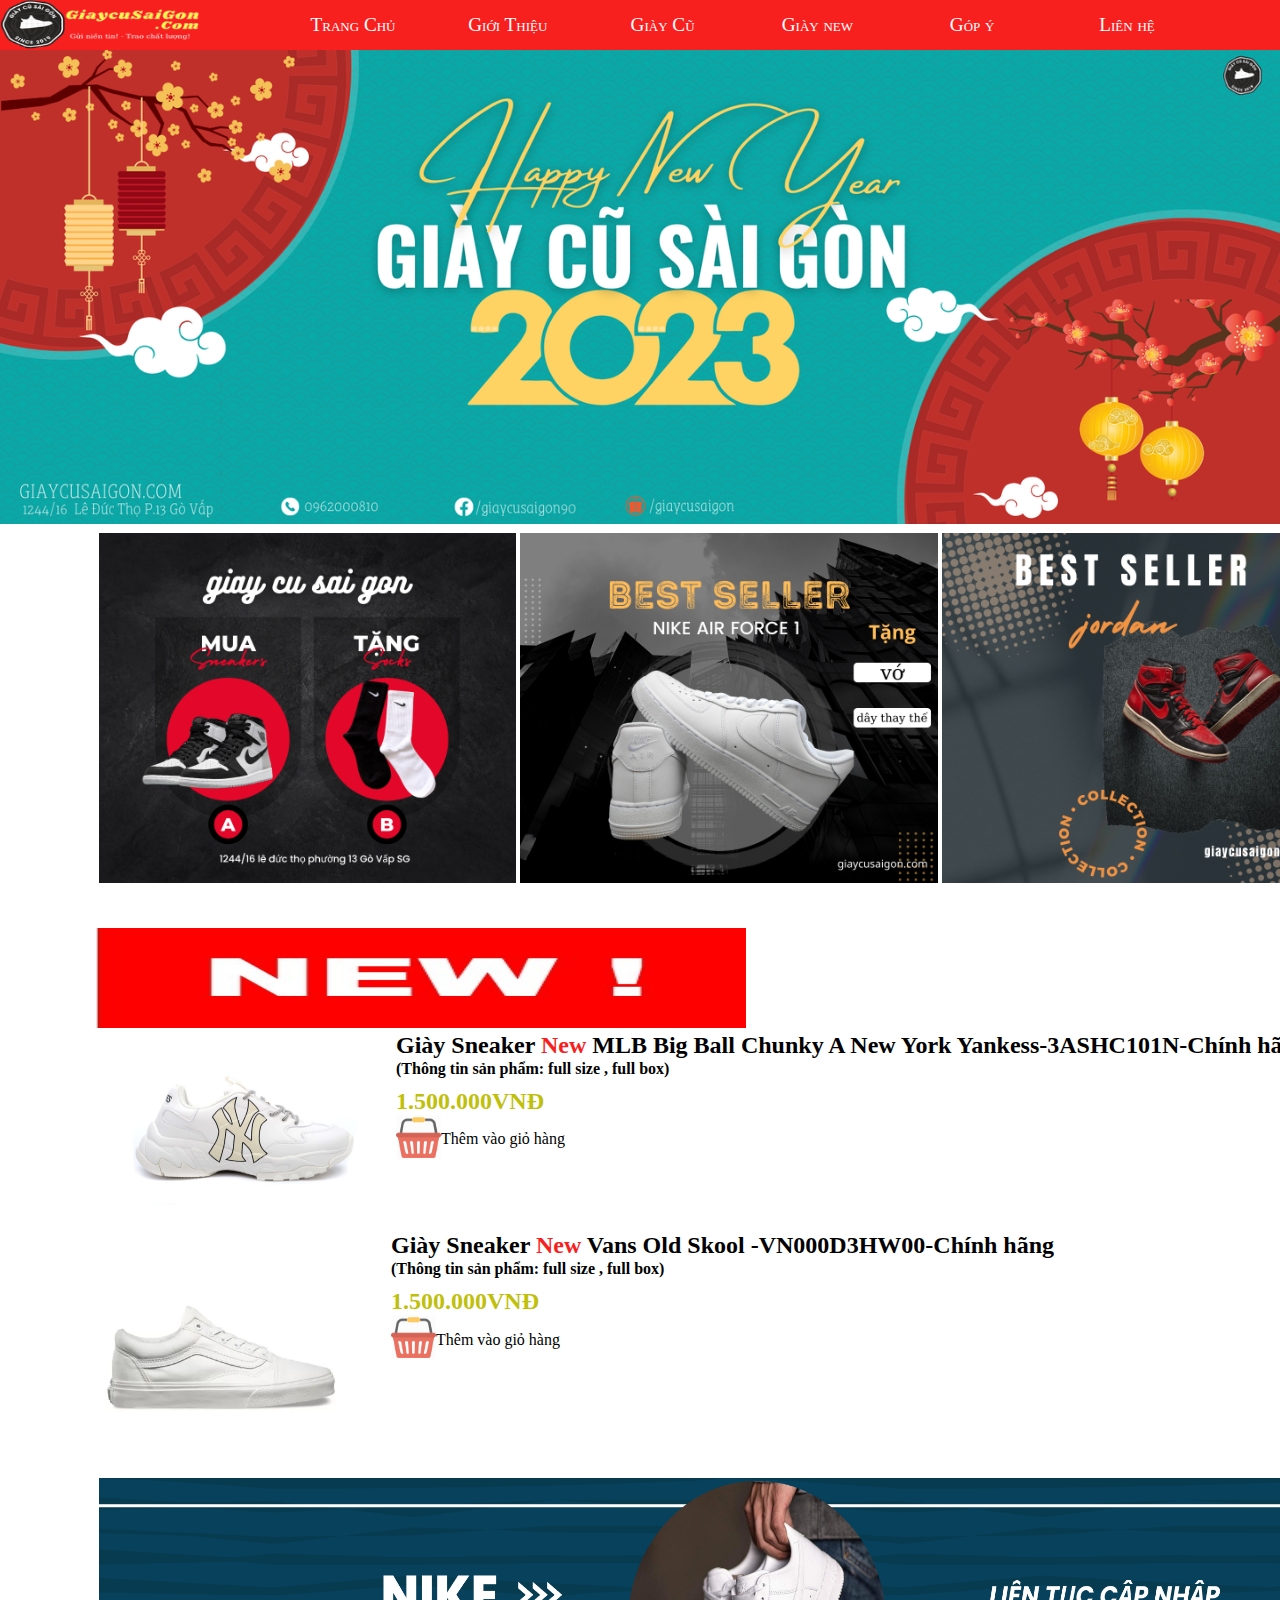
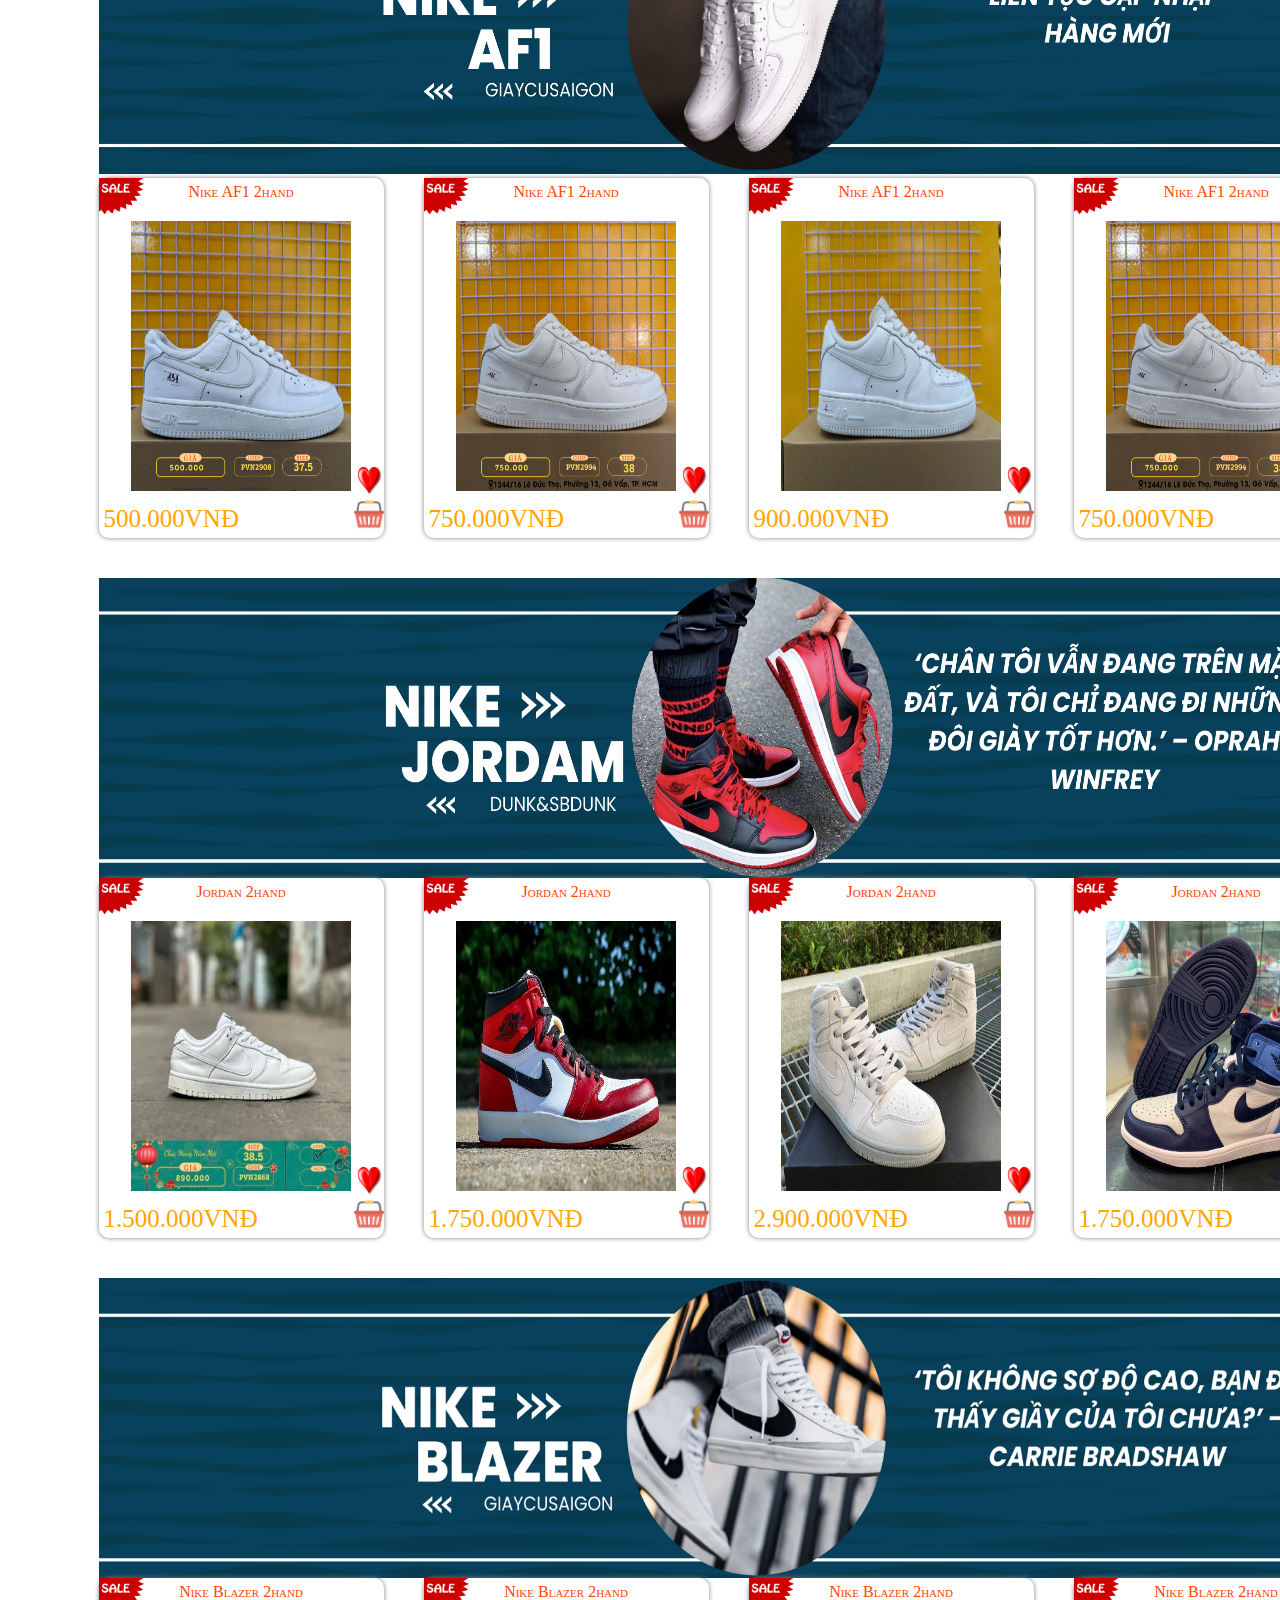
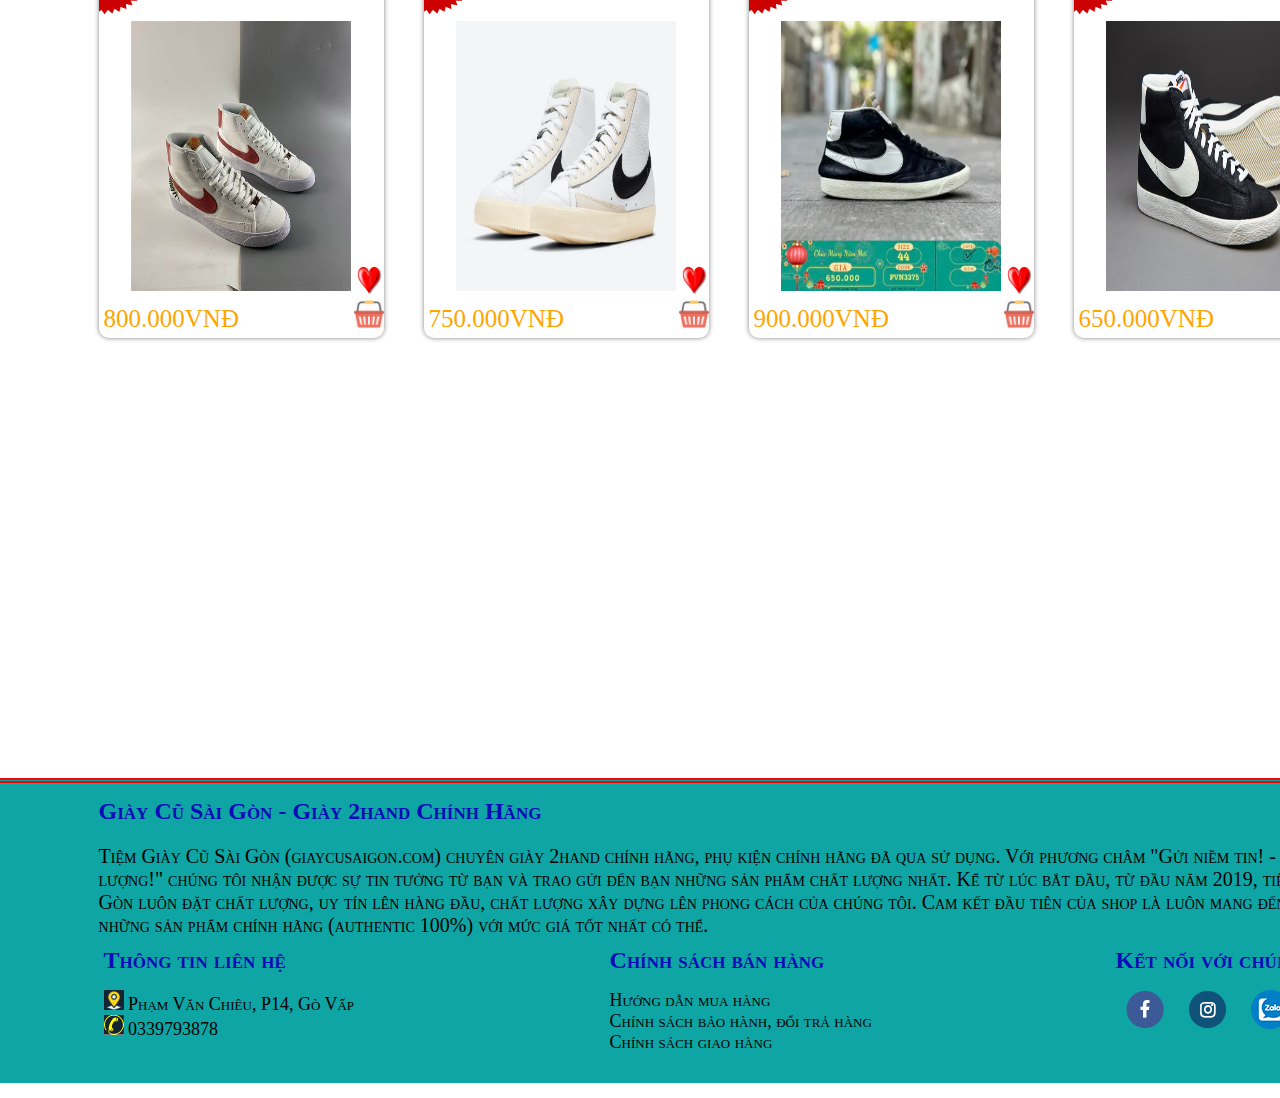
==== index.html @ 3005f859 "upload full source" ====
<!DOCTYPE html>
<html>
<head>
    <meta charset="UTF-8">
    <title>Giai Đoạn 2</title>
    <link rel="stylesheet" href="style/styleMain.css">
    <link rel="stylesheet" href="style/giaycuaf1.css">

</head>
<body>
    
<div class="container">
    <header class="dinhdangnav">
            <img src="hinh/logogiaycu.png" height="50px" width="200px" alt="">
            <ul>
                <li><a href="/">Trang Chủ</a></li>
                <li><a href="#">Giới Thiệu</a></li>
                <li>
                    <a href="/trangcon.html?#">Giày Cũ</a>
                    <ul class="menucon3">
                        <li><a href="trangcon.html?#">Nike</a></li>
                        <li><a href="/trangcon.html?#">Jordan</a></li>
                        <li><a href="/trangcon.html?#">Vans</a></li>
                        <li><a href="/trangcon.html?#">Reebook</a></li>
                    </ul>
                </li>
                <li>
                    <a href="/trangcon.html?#">Giày new</a>
                    <ul class="menucon3">
                        <li><a href="/trangcon.html?#">MLB</a></li>
                        <li><a href="/trangcon.html?#">Vans</a></li>
                    </ul>
                </li>
                <li><a href="#">Góp ý</a></li>
                <li>
                    <a href="#">Liên hệ</a>
                    <ul class="menucon3">
                        <li><a href="/lienhe.html">Liên hệ</a></li>
                        <li><a href="https://www.facebook.com/profile.php?id=100090083570970&mibextid=LQQJ4d">Facebook</a></li>
                    </ul>
                </li>
                
            </ul>
    </header>
    <nav>
        <img src="hinh/logogiay.png" width="100%" alt="">
    </nav>
    <article>
        <section>
            <div class="giayd">
            <a href="/trangcon.html?#"><img src="hinh/mua.png" height="350px" alt=""></a>
            <a href="/trangcon.html"><img src="hinh/mua1.png" height="350px" alt=""></a>
            <a href="/trangcon.html"><img src="hinh/mua2.png" height="350px" alt=""></a>
            </div>
        </section>
        <section class="sc">
            <img src="hinh/bannernew1.jpg" width="50%" height="100px" alt="">
            <div class="bgdau">
                <img src="hinh/giaymlb.jpg" height="200px" width="300px" alt="">
                <a href="/trangcon.html">
                <h2 class="h2">Giày Sneaker <strong>New</strong> MLB Big Ball Chunky A New York Yankess-3ASHC101N-Chính hãng</h2>
                <br>
                <h4 class="h4">(Thông tin sản phẩm: full size , full box)</h4>
                </a>
                <h2 class="h21">1.500.000VNĐ</h2>
                <div class="gio">
                    <img src="hinh/gio.jpg" height="45px" width="45px" alt="">
                    <p class="pgio">Thêm vào giỏ hàng</p>
                </div>
            </div>
            <div class="bg2">
                <img src="hinh/giayvans1.webp" height="250px" width="250px" alt="">
                <a href="/trangcon.html">
                <h2 class="h2">Giày Sneaker <strong>New</strong> Vans Old Skool -VN000D3HW00-Chính hãng</h2>
                <br>
                <h4 class="h41">(Thông tin sản phẩm: full size , full box)</h4>
                </a>
                <h2 class="h21">1.500.000VNĐ</h2>
                <div class="gio2">
                    <img src="hinh/gio.jpg" height="45px" width="45px" alt="">
                    <p class="pgio2">Thêm vào giỏ hàng</p>
                </div>
            </div>
        </section>
        <section class="bannersc">
            <img src="hinh/uuuuuuuuuuuuuu.png" height="296px" width="1260px" alt="">
        </section>
        <section>
            <div class="giayaf1">
                <a href="/trangcon.html">                
                    <div class="col-25">
                    <div class="prod">
                        <div class="name">Nike AF1 2hand</div>
                        <img class="image" src="hinh/giaynike2.jpg" />
                        <div class="price">500.000VNĐ</div>
                        <div class="icons">
                            <img width="30px" height="30px" src="hinh/traitim.jpg" />
                            <img width="30px" height="30px" src="hinh/gio.jpg" />
                        </div>
                        <img class="new" width="55px" height="42px" src="hinh/sale1.gif" />
                    </div>
                </div>
                </a>
                <a href="/trangcon.html">
                <div class="col-25">
                    <div class="prod">
                        <div class="name">Nike AF1 2hand</div>
                        <img class="image" src="hinh/giaynike1.jpg" />
                        <div class="price">750.000VNĐ</div>
                        <div class="icons">
                            <img width="30px" height="30px" src="hinh/traitim.jpg" />
                            <img width="30px" height="30px" src="hinh/gio.jpg" />
                            
                        </div>
                        <img class="new" width="55px" height="42px" src="hinh/sale1.gif" />
                    </div>
                </div>
                </a>
                <a href="/trangcon.html">
                <div class="col-25">
                    <div class="prod">
                        <div class="name">Nike AF1 2hand</div>
                        <img class="image" src="hinh/giaynike3.jpg" />
                        <div class="price">900.000VNĐ</div>
                        <div class="icons">
                            <img width="30px" height="30px" src="hinh/traitim.jpg" />
                            <img width="30px" height="30px" src="hinh/gio.jpg" />
                            
                        </div>
                        <img class="new" width="55px" height="42px" src="hinh/sale1.gif" />
                    </div>
                </div>
                </a>
                <a href="/trangcon.html">
                <div class="col-25">
                    <div class="prod">
                        <div class="name">Nike AF1 2hand</div>
                        <img class="image" src="hinh/giaynike1.jpg" />
                        <div class="price">750.000VNĐ</div>
                        <div class="icons">
                            <img width="30px" height="30px" src="hinh/traitim.jpg" />
                            <img width="30px" height="30px" src="hinh/gio.jpg" />   
                        </div>
                        <img class="new" width="55px" height="42px" src="hinh/sale1.gif" />
                    </div>
                </div>
                </a>
            </div>
        </section>
        <section class="bannersc">
            <img src="hinh/bannerjd.png" height="300px" width="1260px" alt="">
        </section>
        <section>
            <div class="giayaf1">
                <a href="/trangcon.html">
                <div class="col-25">
                    <div class="prod">
                        <div class="name">Jordan 2hand</div>
                        <img class="image" src="hinh/jd.webp" />
                        <div class="price">1.500.000VNĐ</div>
                        <div class="icons">
                            <img width="30px" height="30px" src="hinh/traitim.jpg" />
                            <img width="30px" height="30px" src="hinh/gio.jpg" />
                        </div>
                        <img class="new" width="55px" height="42px" src="hinh/sale1.gif" />
                    </div>
                </div>
                </a>
                <a href="/trangcon.html">
                <div class="col-25">
                    <div class="prod">
                        <div class="name">Jordan 2hand</div>
                        <img class="image" src="hinh/jd1.jfif" />
                        <div class="price">1.750.000VNĐ</div>
                        <div class="icons">
                            <img width="30px" height="30px" src="hinh/traitim.jpg" />
                            <img width="30px" height="30px" src="hinh/gio.jpg" />   
                        </div>
                        <img class="new" width="55px" height="42px" src="hinh/sale1.gif" />
                    </div>
                </div>
                </a>
                <a href="/trangcon.html">
                <div class="col-25">
                    <div class="prod">
                        <div class="name">Jordan 2hand</div>
                        <img class="image" src="hinh/jd2.jfif" />
                        <div class="price">2.900.000VNĐ</div>
                        <div class="icons">
                            <img width="30px" height="30px" src="hinh/traitim.jpg" />
                            <img width="30px" height="30px" src="hinh/gio.jpg" />
                            
                        </div>
                        <img class="new" width="55px" height="42px" src="hinh/sale1.gif" />
                    </div>
                </div>
                </a>
                <a href="/trangcon.html">
                <div class="col-25">
                    <div class="prod">
                        <div class="name">Jordan 2hand</div>
                        <img class="image" src="hinh/jd3.jpg" />
                        <div class="price">1.750.000VNĐ</div>
                        <div class="icons">
                            <img width="30px" height="30px" src="hinh/traitim.jpg" />
                            <img width="30px" height="30px" src="hinh/gio.jpg" />
                            
                        </div>
                        <img class="new" width="55px" height="42px" src="hinh/sale1.gif" />
                    </div>
                </div>
            </div>
            </a>
        </section>
        <section class="bannersc">
            <img src="hinh/bannerblazer.png" height="300px" width="1260px" alt="">
        </section>
        <section>
            <div class="giayaf1">
                <a href="/trangcon.html">
                <div class="col-25">
                    <div class="prod">
                        <div class="name">Nike Blazer 2hand</div>
                        <img class="image" src="hinh/nikeblazer.jfif" />
                        <div class="price">800.000VNĐ</div>
                        <div class="icons">
                            <img width="30px" height="30px" src="hinh/traitim.jpg" />
                            <img width="30px" height="30px" src="hinh/gio.jpg" />
                            
                        </div>
                        <img class="new" width="55px" height="42px" src="hinh/sale1.gif" />
                    </div>
                </div>
                </a>
                <a href="/trangcon.html">
                <div class="col-25">
                    <div class="prod">
                        <div class="name">Nike Blazer 2hand</div>
                        <img class="image" src="hinh/nikeblazer1.jpg" />
                        <div class="price">750.000VNĐ</div>
                        <div class="icons">
                            <img width="30px" height="30px" src="hinh/traitim.jpg" />
                            <img width="30px" height="30px" src="hinh/gio.jpg" />
                            
                        </div>
                        <img class="new" width="55px" height="42px" src="hinh/sale1.gif" />
                    </div>
                </div>
                </a>
                <a href="/trangcon.html">
                <div class="col-25">
                    <div class="prod">
                        <div class="name">Nike Blazer 2hand</div>
                        <img class="image" src="hinh/nikeblazer2.webp" />
                        <div class="price">900.000VNĐ</div>
                        <div class="icons">
                            <img width="30px" height="30px" src="hinh/traitim.jpg" />
                            <img width="30px" height="30px" src="hinh/gio.jpg" />
                            
                        </div>
                        <img class="new" width="55px" height="42px" src="hinh/sale1.gif" />
                    </div>
                </div>
                </a>
                <a href="/trangcon.html">
                <div class="col-25">
                    <div class="prod">
                        <div class="name">Nike Blazer 2hand</div>
                        <img class="image" src="hinh/nikeblazer3.jpg" />
                        <div class="price">650.000VNĐ</div>
                        <div class="icons">
                            <img width="30px" height="30px" src="hinh/traitim.jpg" />
                            <img width="30px" height="30px" src="hinh/gio.jpg" />
                            
                        </div>
                        <img class="new" width="55px" height="42px" src="hinh/sale1.gif" />
                    </div>
                </div>
                </a>
            </div>
        </section>
        <section>
            <iframe width="560" height="315" src="https://www.youtube.com/embed/2lixpAax7S4" title="YouTube video player" frameborder="0" allow="accelerometer; autoplay; clipboard-write; encrypted-media; gyroscope; picture-in-picture; web-share" allowfullscreen></iframe>
        </section>
    </article>
    <footer>
        <section class="scft">
            <div>
                <h2 class="h2ft">Giày Cũ Sài Gòn - Giày 2hand Chính Hãng</h2>
            </div>
            <div class="gt">
                <p>Tiệm Giày Cũ Sài Gòn (giaycusaigon.com) chuyên giày 2hand chính hãng, phụ kiện chính hãng đã qua sử dụng. Với phương châm "Gửi niềm tin! - Trao chất lượng!" chúng tôi nhận được sự tin tưởng từ bạn và trao gửi đến bạn những sản phẩm chất lượng nhất. Kể từ lúc bắt đầu, từ đầu năm 2019, tiệm Giầy cũ Sài Gòn luôn đặt chất lượng, uy tín lên hàng đầu, chất lượng xây dựng lên phong cách của chúng tôi. Cam kết đầu tiên của shop là luôn mang đến cho bạn những sản phẩm chính hãng (authentic 100%) với mức giá tốt nhất có thể.</p>
            </div>
            <div class="ft">
                <h2 class="h2ft">Thông tin liên hệ</h2>
                <p class="pft">
                    <p class="p1ft"><img src="hinh/dinhvi.png" width="20px" height="20px" alt=""> Phạm Văn Chiêu, P14, Gò Vấp</p>
                    <p class="p1ft"><img src="hinh/dienthoai.png" width="20px" height="20px" alt=""> 0339793878</p>
                </p>
            </div>
            <div class="ft">
                <h2 class="h2ft">Chính sách bán hàng</h2>
                <p class="pft">
                    <p class="p1ft">Hướng dẫn mua hàng<br>
                        Chính sách bảo hành, đổi trả hàng<br>
                        Chính sách giao hàng</p>
                </p>
            </div>
            <div class="ft1">
                <h2 class="h2ft">Kết nối với chúng tôi</h2>
                <p class="pft">
                    <a href="https://www.facebook.com/profile.php?id=100090083570970&mibextid=LQQJ4d"><img class="iconft" src="hinh/icon-facebook.png" alt=""></a>
                    <a href="https://www.facebook.com/profile.php?id=100090083570970&mibextid=LQQJ4d"><img class="iconft" src="hinh/icon-instagram.png" alt=""></a>
                    <a href="https://www.facebook.com/profile.php?id=100090083570970&mibextid=LQQJ4d"><img class="iconft" src="hinh/icon-zalo.png" alt=""></a> 
                </p>
            </div>
        </section>
    </footer>
</div>
<script src="https://uhchat.net/code.php?f=d0c172"></script>
</body>
</html>
</body>
</html>
---- style/styleMain.css ----
body{
    padding: 0px;
    margin: 0px;
    max-width: 1500px;
}
.container{
    margin: 0 auto;
    position: relative;
    float: left;
    width: 100%;
   
}
.container>header{
    padding: 0px;
    max-width: 1500px;
    height: 50px;
    position: relative;
}

.container>nav{
    padding: 0px;
    margin: 0px;

}
.container>article{
    width: 100%;
    background-color: white;
}
.container>aside{
    min-height: 400px;
    width: 25%;
    background-color: lightgray;
    float: right;

}
.container>footer{
    border-top: 5px double rgb(255, 0, 0);
    width: 100%;
    height: 300px;
    background-color: #0fa5a4;
    text-align: left;
    font-variant: small-caps;
    clear: both;
}
.dinhdangnav{
    background-color: #f81f1f;
    text-align: center;
    line-height: 50px;
    font-variant: small-caps;
    font-size: larger; 
    
}
.dinhdangnav>ul{
    list-style: none;
    text-align: center;
    padding: 0px;
    margin: 0px;
}
.dinhdangnav>ul>li{
    display: inline-block;
    width: 150px;
}
.dinhdangnav a{
    text-decoration: none;
    color: white;
    display: block;
}
.dinhdangnav a:hover{
    background-color: yellow;
}
.dinhdangnav li{
    position: relative;
}
.menucon3{
    position: absolute;
    background-color: #f81f1f;
    list-style: none;
    padding: 0px;
    margin: 0px;
    width: 150px; 
    display: none;
    font-size: large;
}
.dinhdangnav li:hover .menucon3{
    display: block;
}
.dinhdangnav img{
    float: left;
}
section{
    width: 1300px;
    height: 400px;
    margin: 0px 7.7%;
}
.giayd{
    background-color: white;
    float: left;
    margin: 5px 0px;

}
.sc{
    width: 1300px;
    height: 550px;
    margin: 0px 7.5%;
}
.bgdau{
    height: 200px;
    float: left;
}
.bgdau img{
    float: left;
}
strong{
    color: #f81f1f;
}
.h2{
    margin: 0;
    float: left;
}
.h4{
    margin: 10px;
}
.h21{
    margin-top: 0px;
    margin-bottom: 0px;
    color: rgb(192, 192, 12);
}
.gio{
    height: 84px;
    margin-bottom: 20px;
}
.pgio{
    position: relative;
    top: 15px;
    margin: 0;
}
.h3{
    margin-top: 35px;
}
.bg2{
    float: left;
    width: 1300px;
    height: 200px;
}
.bg2 >img{
    float: left;
    margin-right: 45px;
}
.h41{
    margin: 10px;
}
.gio2{
    float: left;
    height: 84px;
}
.pgio2{
    margin: 0;
    position: relative;
    left: 45px;
    bottom: 33px;
}
.bannersc{
    height: 300px;
}
.h31{
    margin-top: 35px;
}
.scft{
    width: 1300px;
    height: 300px;
}
.ft{
    float: left;
    margin-right: 17%;
    margin-top: 4%;
    width: 275px;
    border-radius: 10px;
    box-shadow: 0 0 ;
    padding: 5px;
    text-align: left;
}
.ft1{
    float: left;
    margin-top: 4%;
    width: 275px;
    border-radius: 10px;
    box-shadow: 0 0 ;
    padding: 5px;
    text-align: left;
}
.gt{
    clear: both;
    margin: 0;
    padding: 0;
    height: 30px;
    font-size: 20px;
}
.h2ft{
    color: rgb(11, 11, 183);
    margin-top: 15px;
    margin-bottom: 0px;
}
.pft{
    margin-top: 1%;
}

.p1ft{
    text-align: left;
    font-size: 18px;
    margin: 0;
}
.iconft{
    margin: 5% 10px;
}
.iconft:hover{
    background-color: red;
    border-radius: 50px;
}
a{
    text-decoration: none;
    color: black;
}
---- style/giaycuaf1.css ----
.col-25{
    width: 325px;
    height: 350px;
    float: left;
}
.prod{
    height: 350px;
    width: 275px;
    border-radius: 10px;
    box-shadow: 0 0 5px gray;
    padding: 5px;
    text-align: center;
    position: relative;
}
.prod>.name{
    font-variant: small-caps;
    color: orangered;
}
.prod>.image{
    max-width: 80%;
    height: 270px;
    margin-top: 20px;
}
.prod>.price{
    position: absolute;
    left: 5px;
    bottom: 5px;
    font-family: Impact;
    font-size: 25px;
    color: orange;
}
.prod>.icons{
    position: absolute;
    right: 5px;
    bottom: 5px;
    width: 25px;
}
.prod>.new{
    position: absolute;
    top: 0px;
    left: 0px;
}
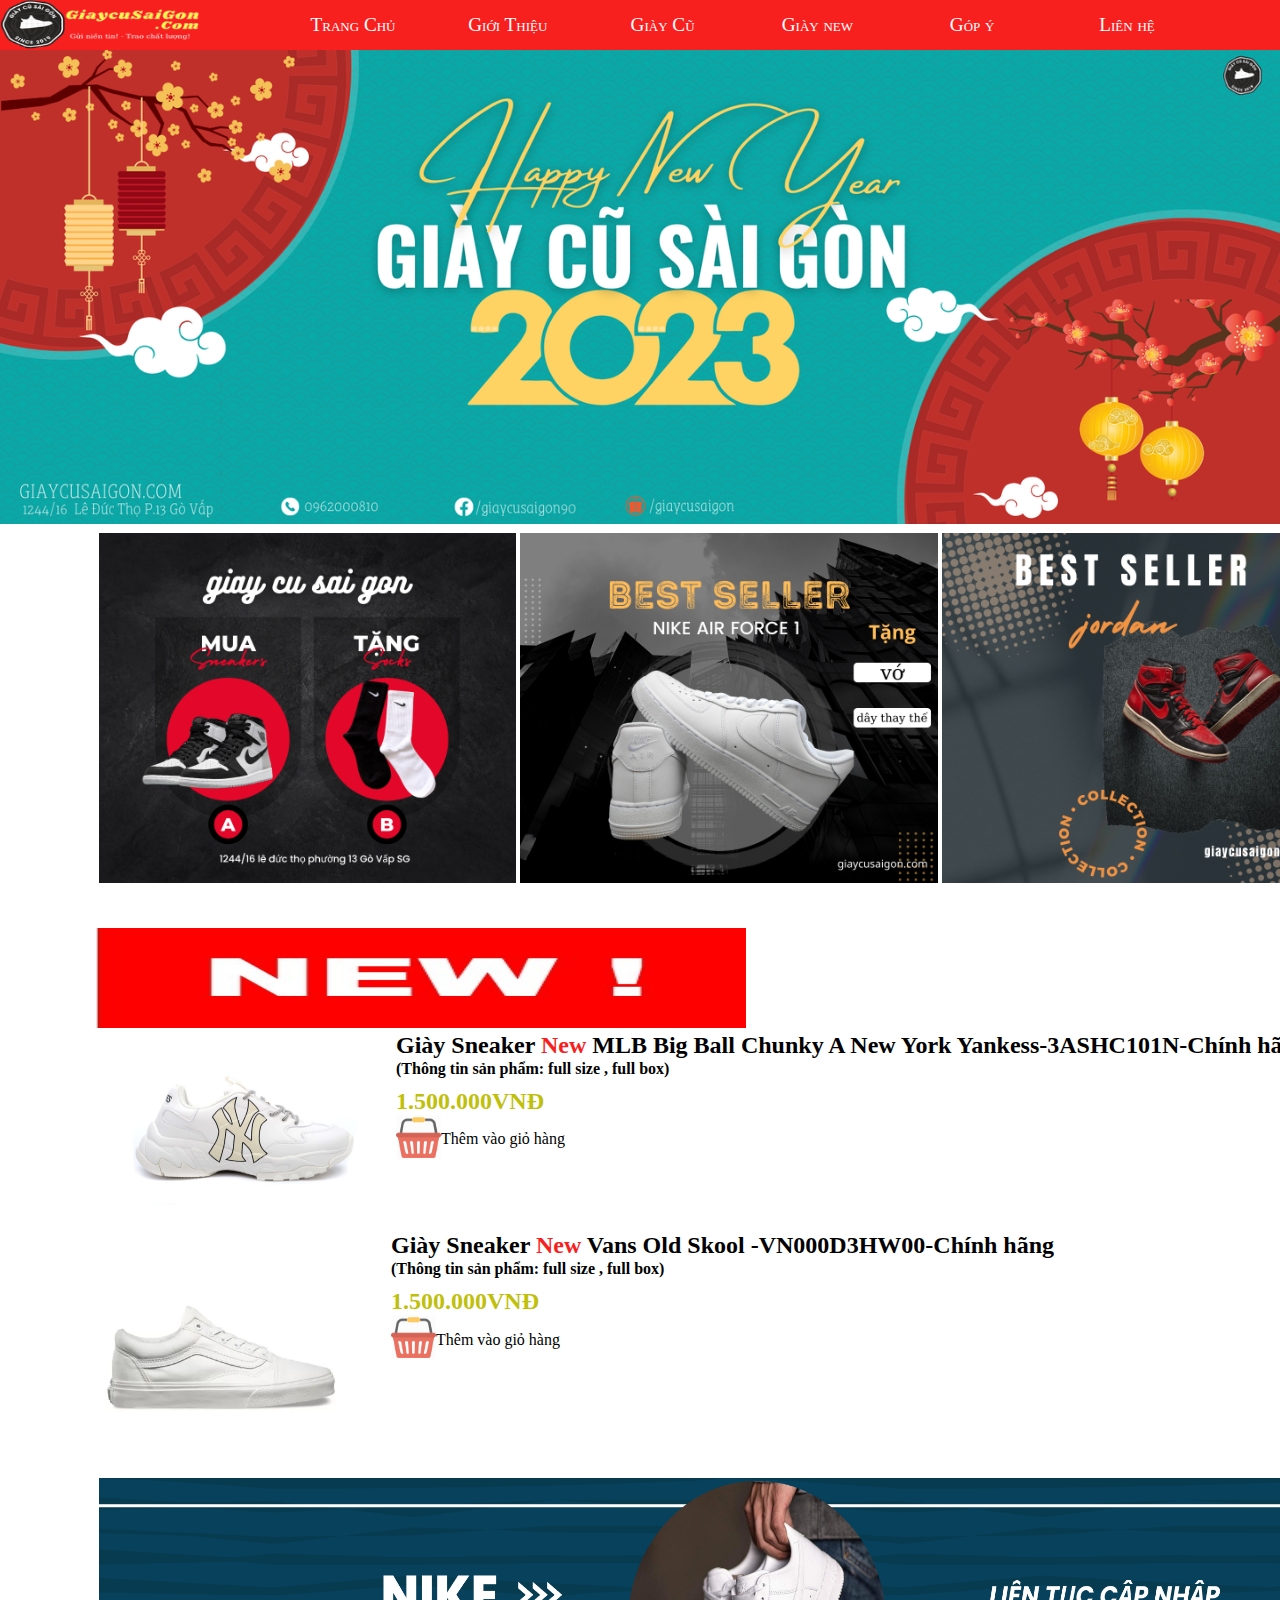
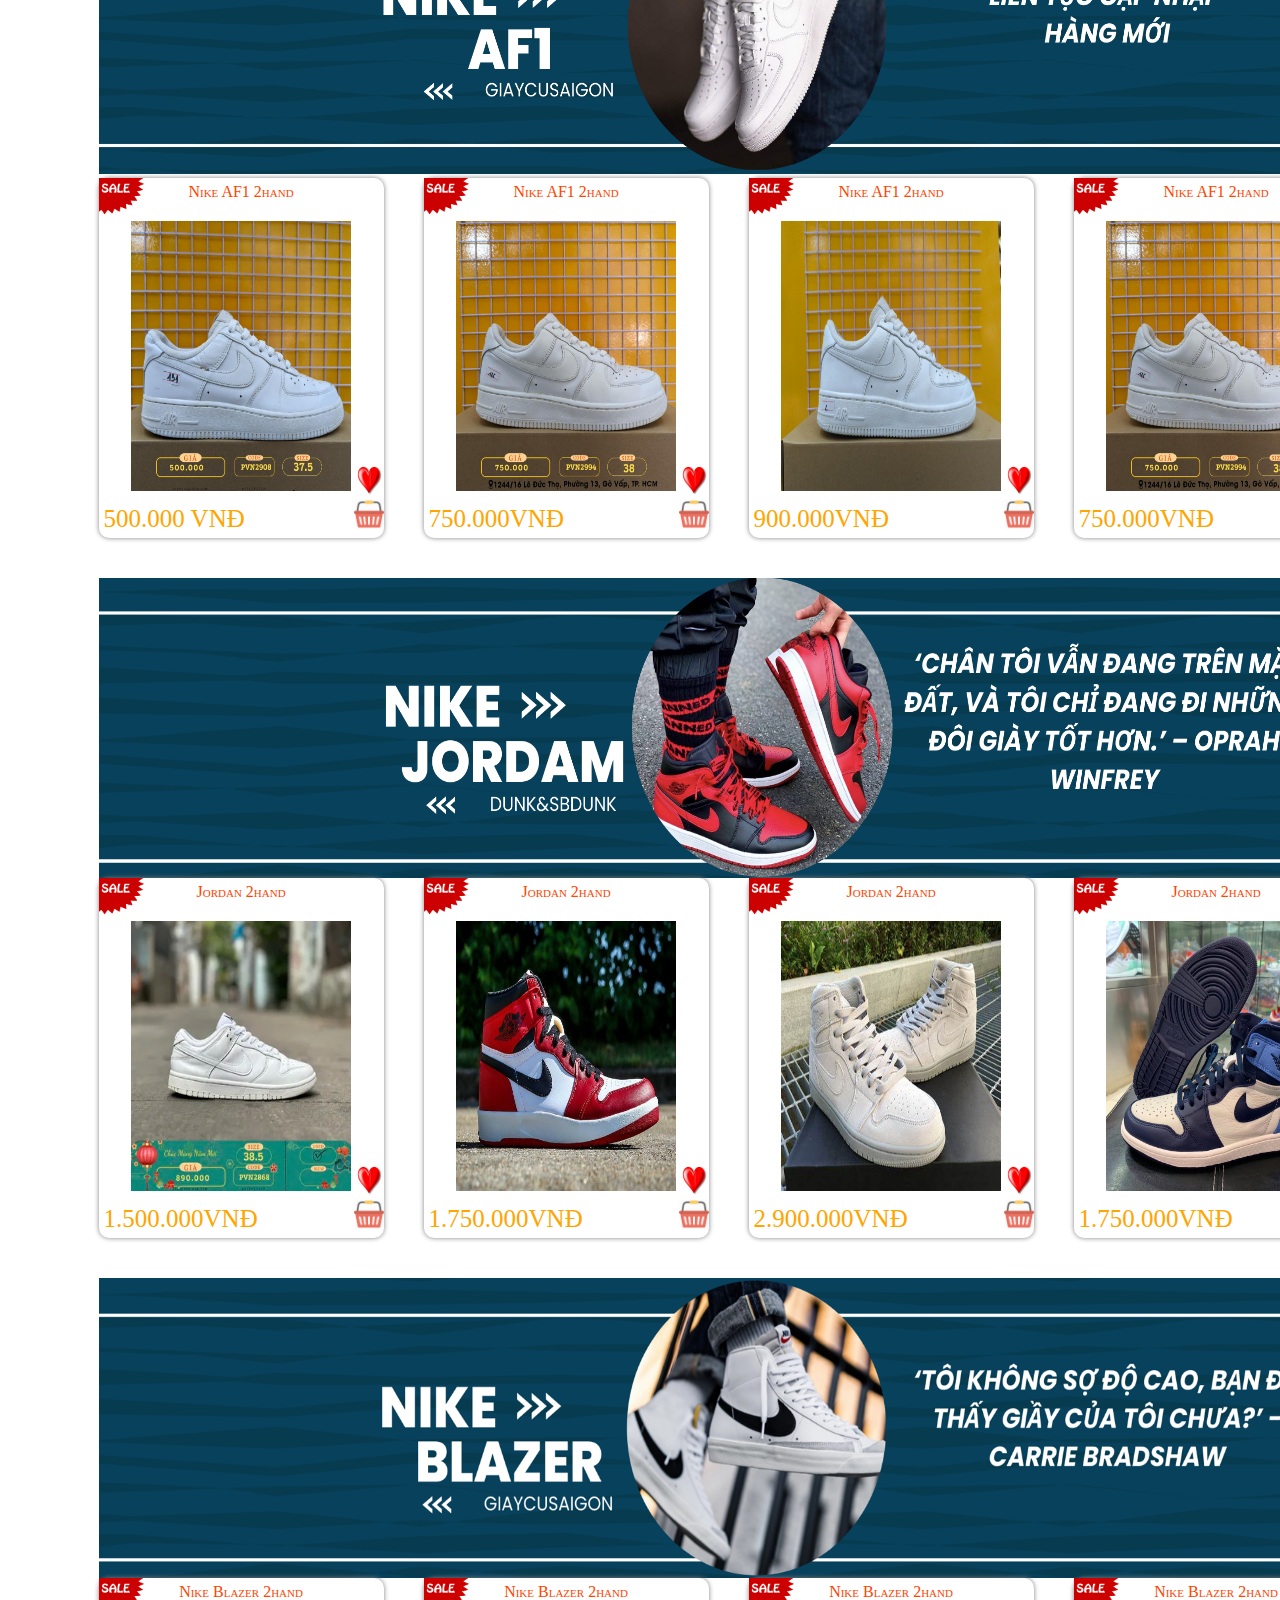
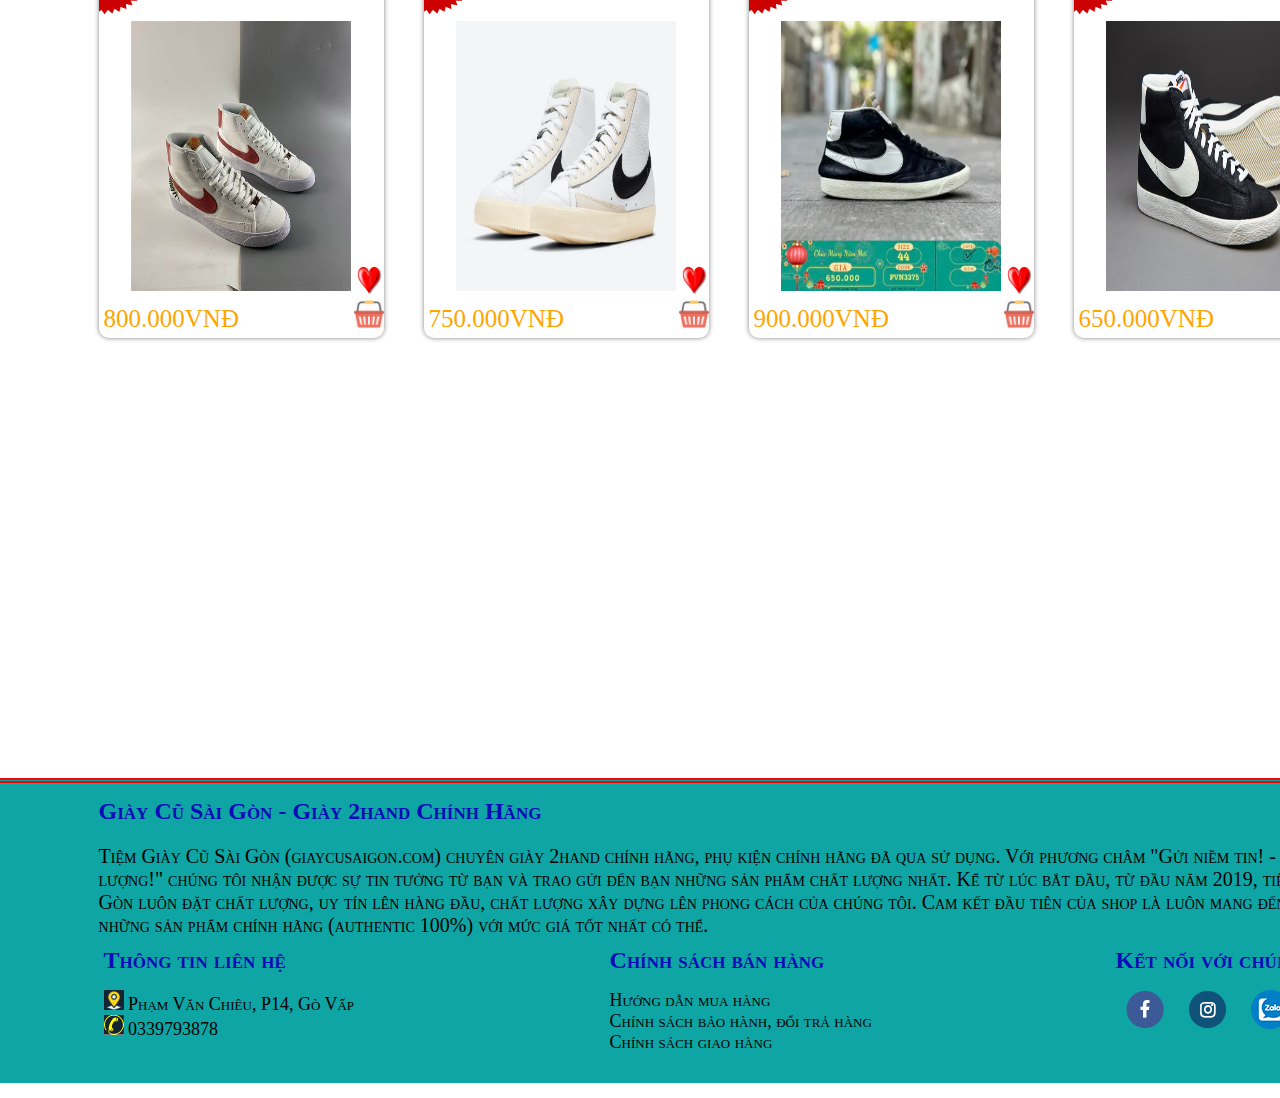
==== commit 111e2f56: "edit value Nike AF1 2hand" ====
--- a/index.html
+++ b/index.html
@@ -93,7 +93,7 @@
                     <div class="prod">
                         <div class="name">Nike AF1 2hand</div>
                         <img class="image" src="hinh/giaynike2.jpg" />
-                        <div class="price">500.000VNĐ</div>
+                        <div class="price">500.000 VNĐ</div>
                         <div class="icons">
                             <img width="30px" height="30px" src="hinh/traitim.jpg" />
                             <img width="30px" height="30px" src="hinh/gio.jpg" />
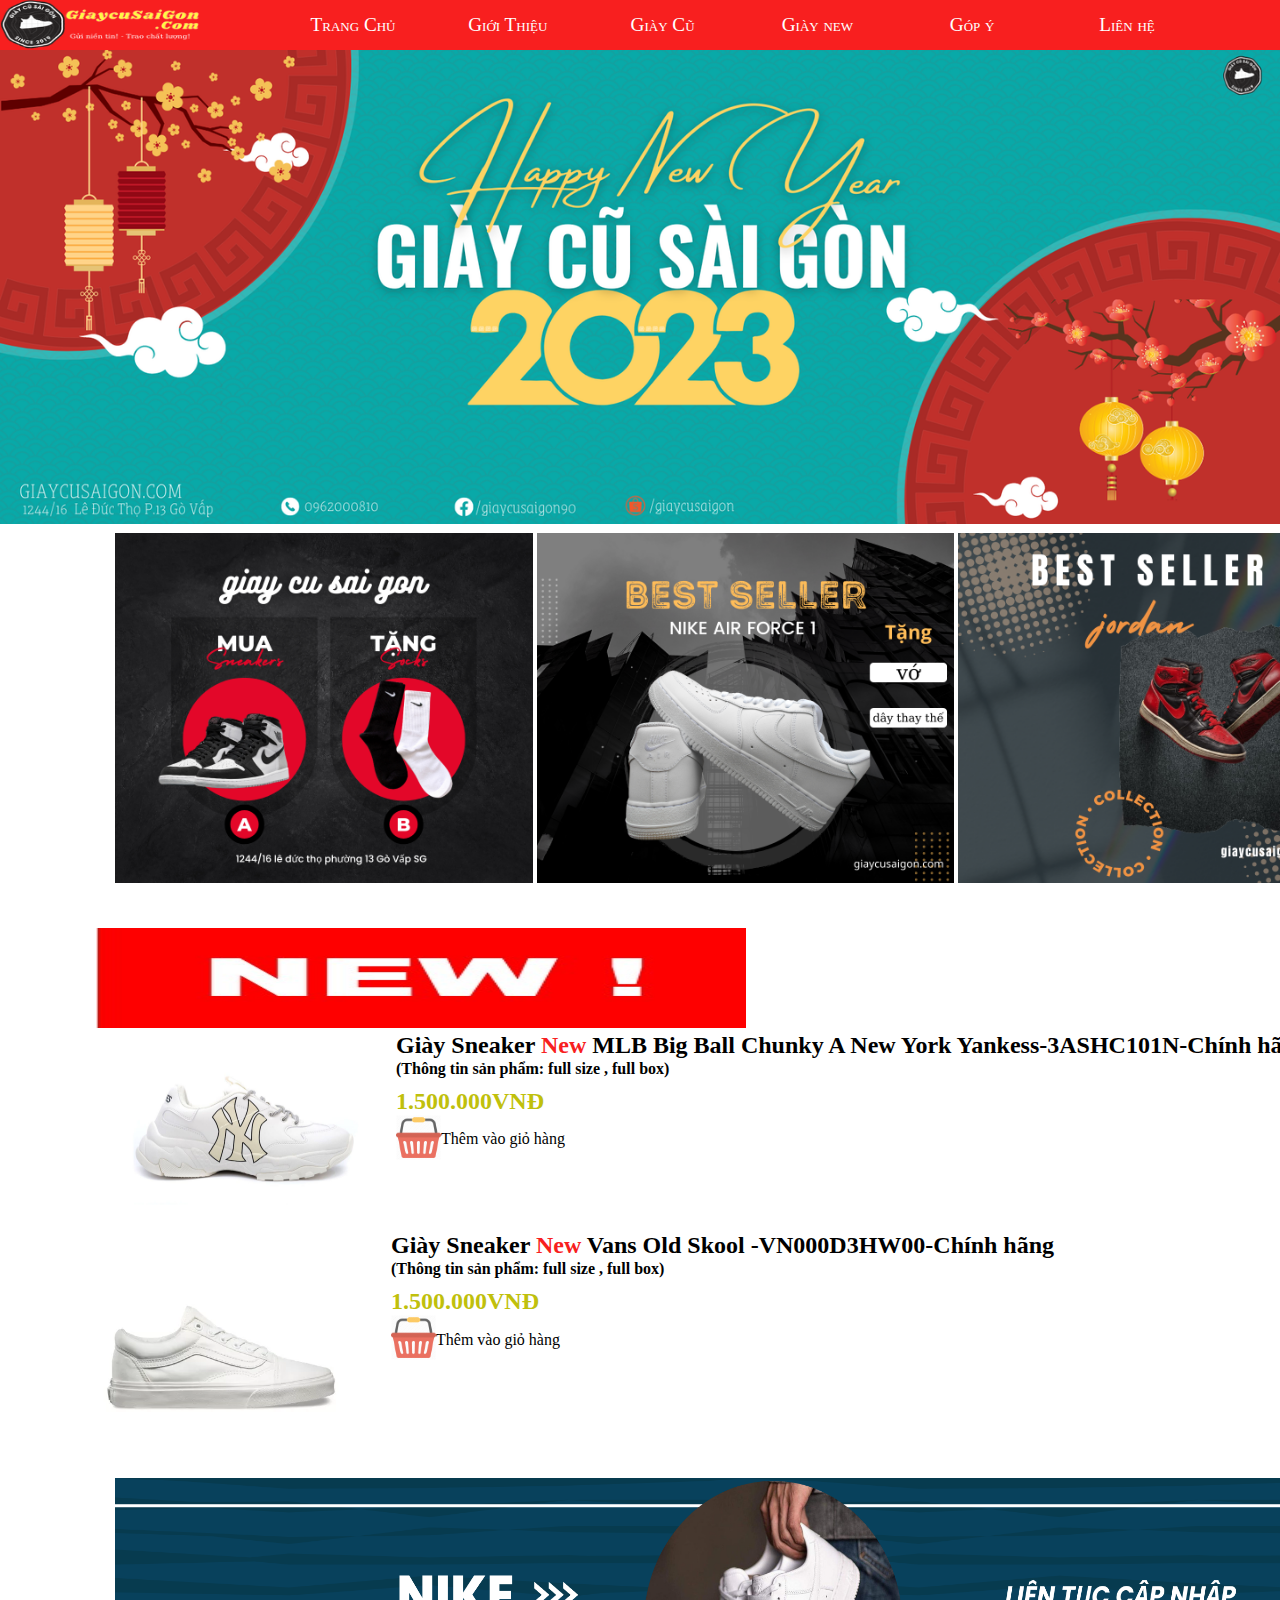
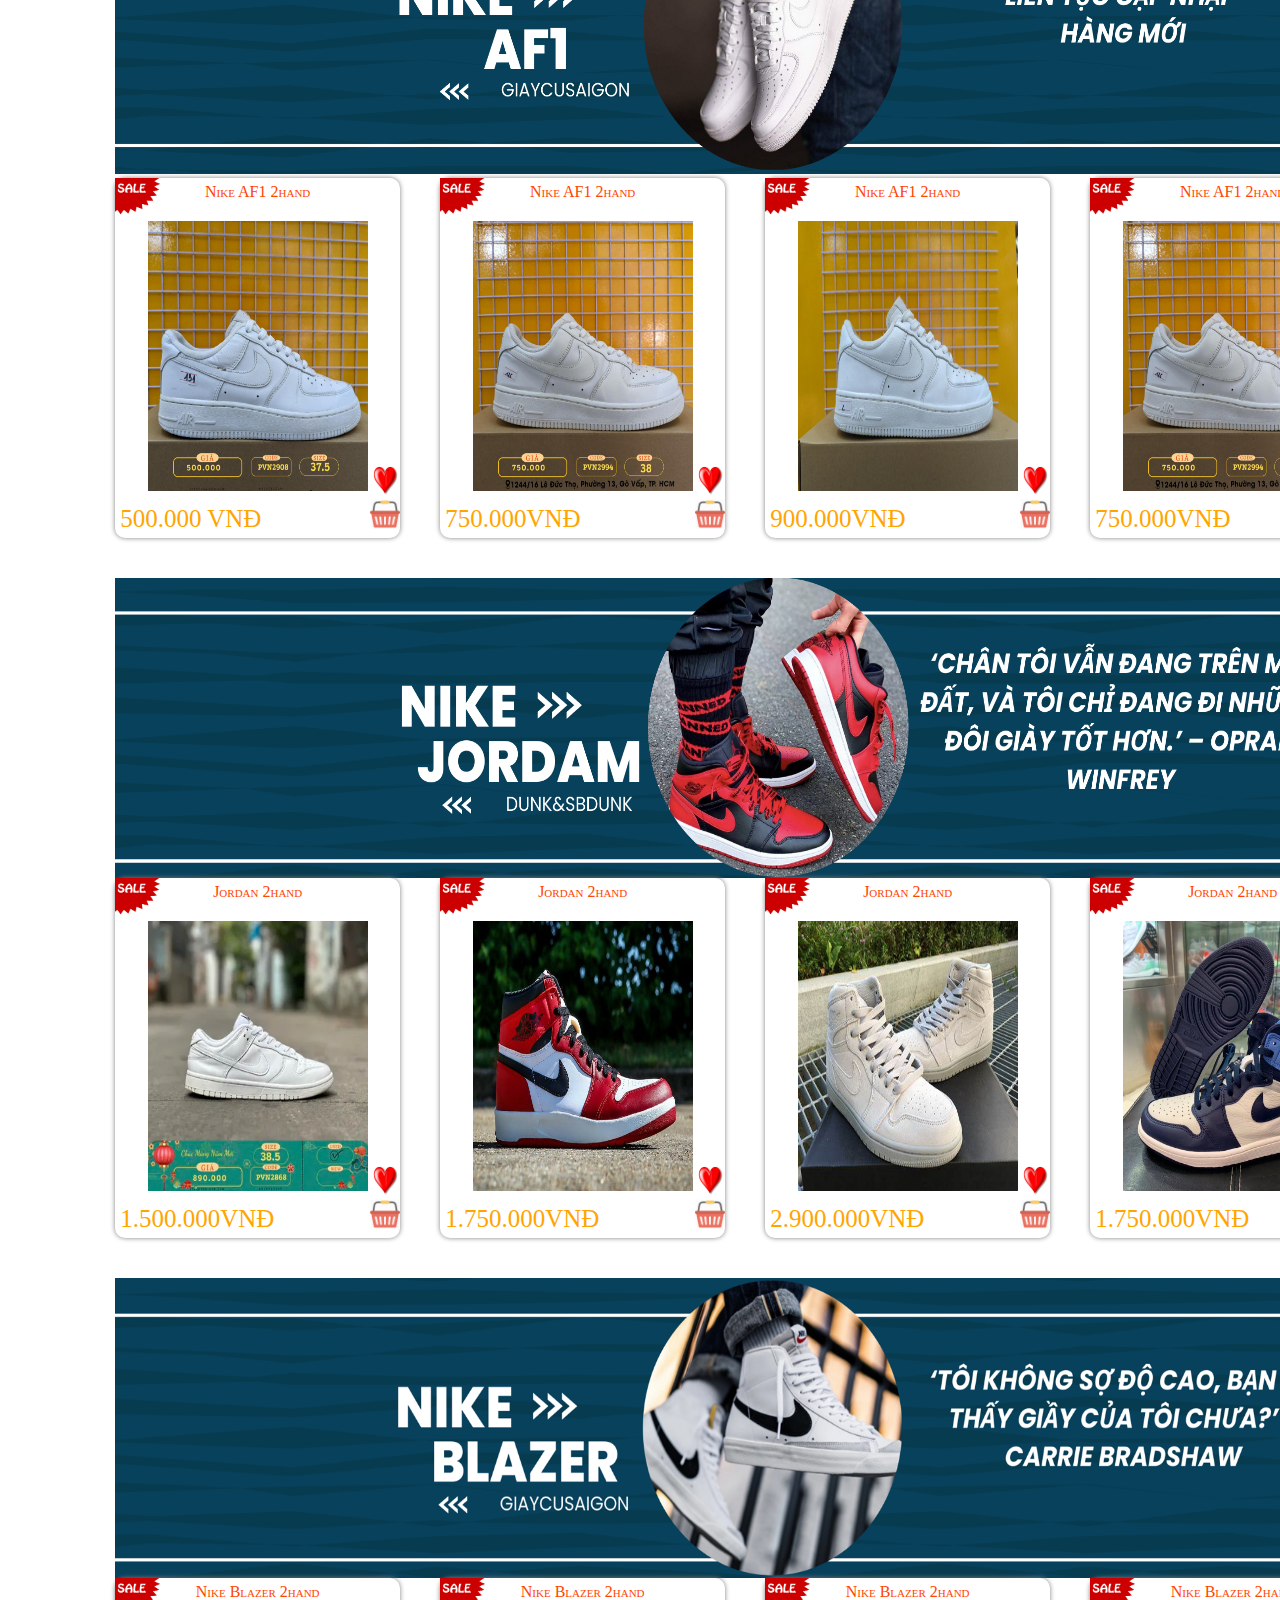
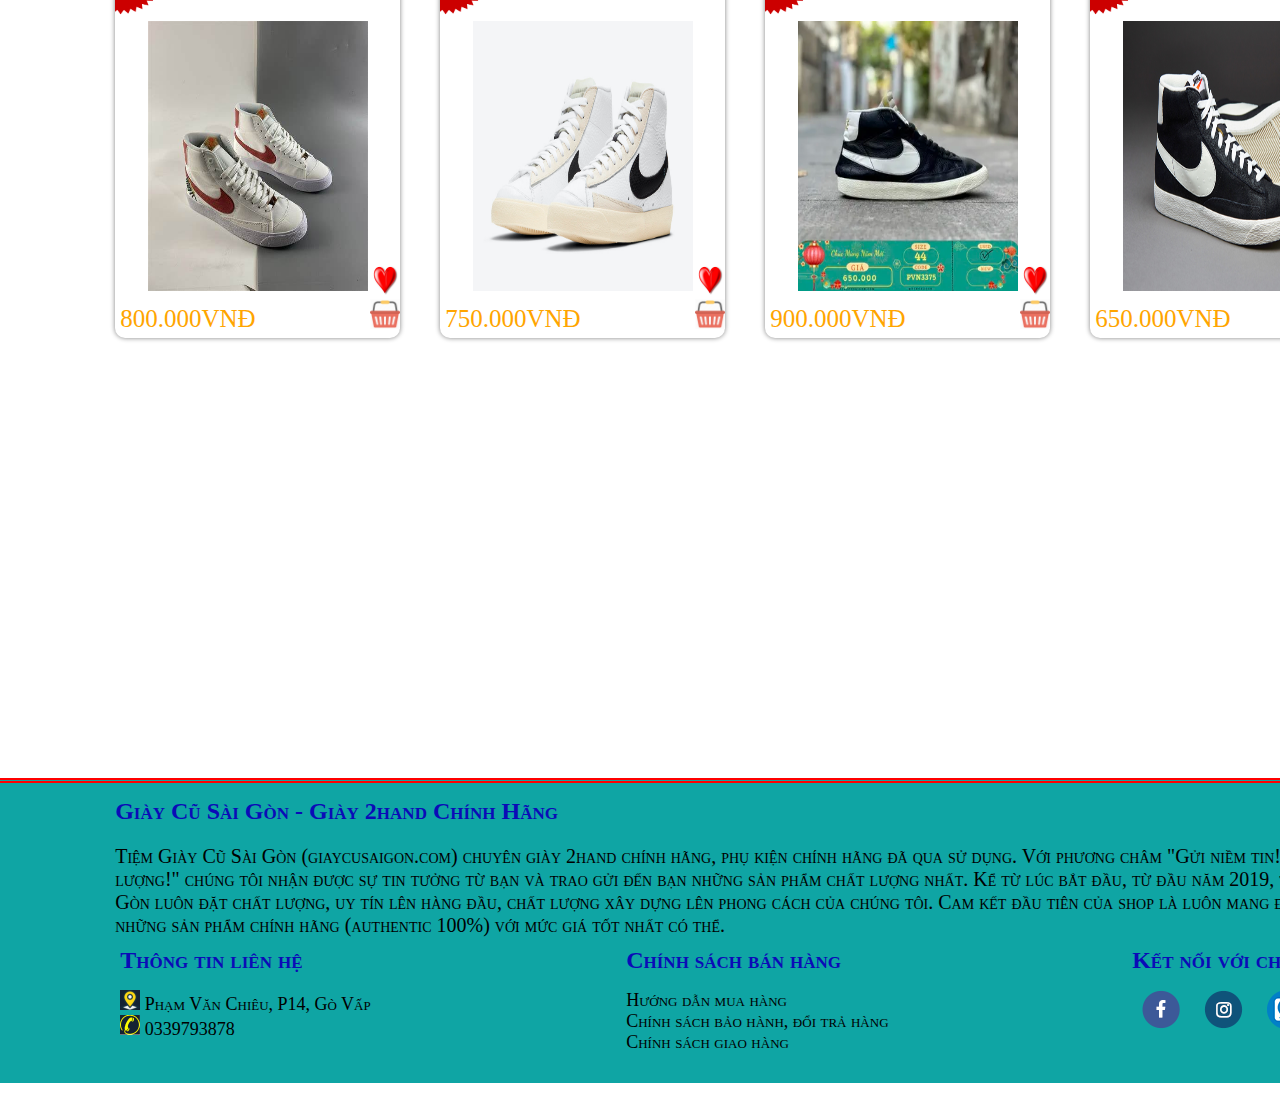
==== commit f8d69ec9: "edit vieo" ====
--- a/index.html
+++ b/index.html
@@ -14,19 +14,19 @@
     <header class="dinhdangnav">
             <img src="hinh/logogiaycu.png" height="50px" width="200px" alt="">
             <ul>
-                <li><a href="/">Trang Chủ</a></li>
-                <li><a href="#">Giới Thiệu</a></li>
+                <li><a href="./">Trang Chủ</a></li>
+                <li><a href="./gioithieu.html">Giới Thiệu</a></li>
                 <li>
-                    <a href="/trangcon.html?#">Giày Cũ</a>
+                    <a href="./trangcon.html?#">Giày Cũ</a>
                     <ul class="menucon3">
-                        <li><a href="trangcon.html?#">Nike</a></li>
-                        <li><a href="/trangcon.html?#">Jordan</a></li>
+                        <li><a href="#">Nike</a></li>
+                        <li><a href="#">Jordan</a></li>
                         <li><a href="/trangcon.html?#">Vans</a></li>
                         <li><a href="/trangcon.html?#">Reebook</a></li>
                     </ul>
                 </li>
                 <li>
-                    <a href="/trangcon.html?#">Giày new</a>
+                    <a href="./trangcon.html?#">Giày new</a>
                     <ul class="menucon3">
                         <li><a href="/trangcon.html?#">MLB</a></li>
                         <li><a href="/trangcon.html?#">Vans</a></li>
@@ -36,7 +36,7 @@
                 <li>
                     <a href="#">Liên hệ</a>
                     <ul class="menucon3">
-                        <li><a href="/lienhe.html">Liên hệ</a></li>
+                        <li><a href="./lienhe.html">Liên hệ</a></li>
                         <li><a href="https://www.facebook.com/profile.php?id=100090083570970&mibextid=LQQJ4d">Facebook</a></li>
                     </ul>
                 </li>
@@ -281,7 +281,9 @@
             </div>
         </section>
         <section>
-            <iframe width="560" height="315" src="https://www.youtube.com/embed/2lixpAax7S4" title="YouTube video player" frameborder="0" allow="accelerometer; autoplay; clipboard-write; encrypted-media; gyroscope; picture-in-picture; web-share" allowfullscreen></iframe>
+           <div class="nhungvideo">
+            <iframe width="700" height="380" src="https://www.youtube.com/embed/G9b-tNp6O9U" title="YouTube video player" frameborder="0" allow="accelerometer; autoplay; clipboard-write; encrypted-media; gyroscope; picture-in-picture; web-share" allowfullscreen></iframe>
+           </div>
         </section>
     </article>
     <footer>
--- a/style/styleMain.css
+++ b/style/styleMain.css
@@ -2,7 +2,7 @@
 body{
     padding: 0px;
     margin: 0px;
-    max-width: 1500px;
+    max-width: 100%;
 }
 .container{
     margin: 0 auto;
@@ -13,7 +13,7 @@
 }
 .container>header{
     padding: 0px;
-    max-width: 1500px;
+    max-width: 100%;
     height: 50px;
     position: relative;
 }
@@ -91,7 +91,7 @@
 section{
     width: 1300px;
     height: 400px;
-    margin: 0px 7.7%;
+    margin: 0px 9%;
 }
 .giayd{
     background-color: white;
@@ -220,4 +220,7 @@
 a{
     text-decoration: none;
     color: black;
+}
+.nhungvideo{
+    text-align: center;
 }